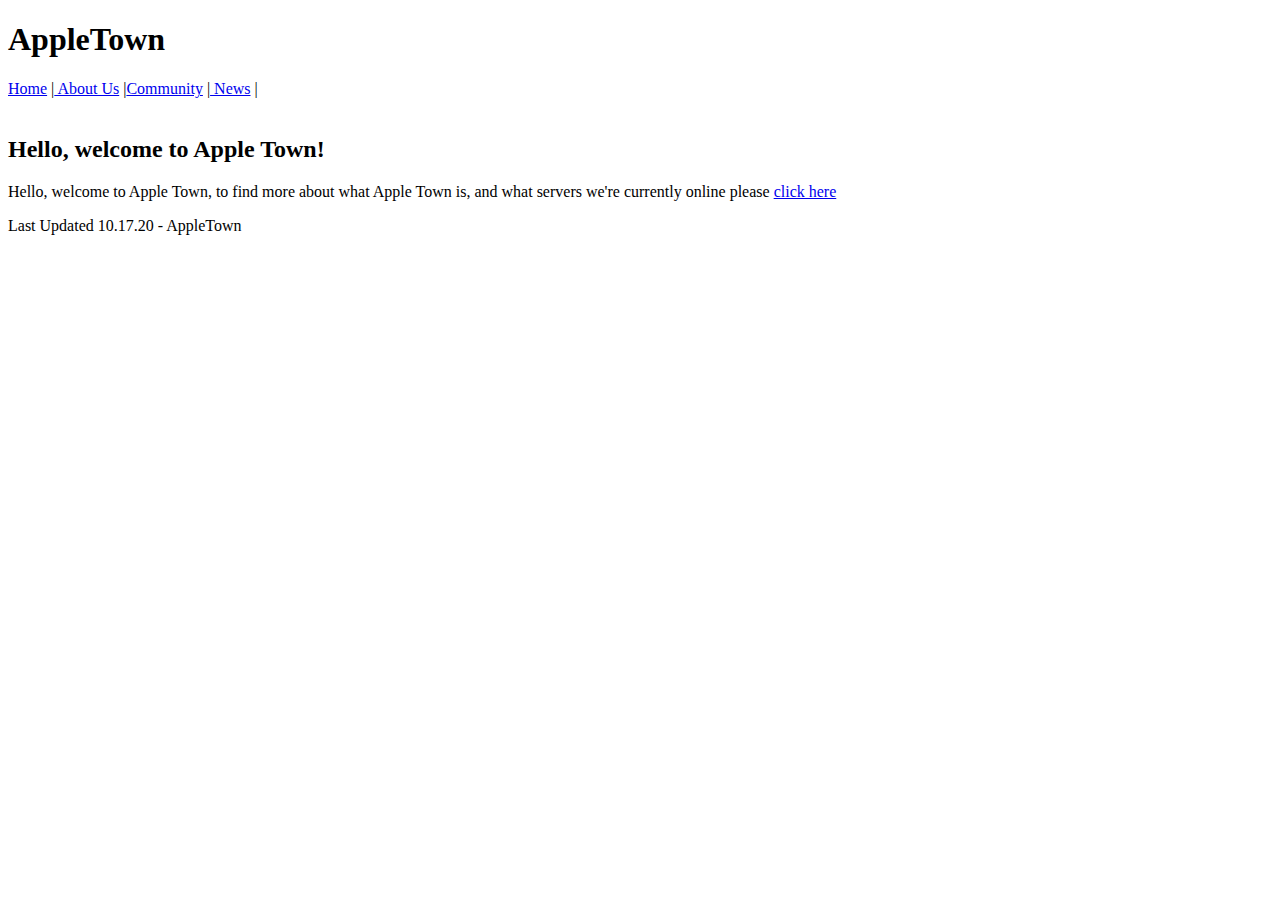
==== AppleTown/index.html @ d91a4553 "Update index.html" ====
<!DOCTYPE html>
<html lang="en-US">
<head>
<meta charset="UTF-8">
<meta name="description" content="AppleTown's Minecraft Official Website">
<meta name="keywords" content="Minecraft,Towny,AppleTown,Server">
<meta name="author" content="ZachTheDoggo">
<meta name="viewport" content="width=device-width, initial-scale=1.0">
<meta name="google-site-verification" content="csGzzpn90Ey1mpt_FVL8iBzejq14GSVXYUHTQ-vIkVc"/>
<title>AppleTown | Home</title>
<link rel = "stylesheet" href = "style.css">
<link rel = "shortcut icon" type = "image/png" href = "Images/AppleTown.png">
</head>
<body>
<h1>AppleTown</h1><nav><a href = "index.html">Home</a> |<a href = "aboutus.html"> About Us</a> |<a href = "community.html">Community</a> |<a href = "#"> News</a> |</nav>
<br>
<h2>Hello, welcome to Apple Town! </h2>
<p>Hello, welcome to Apple Town, to find more about what Apple Town is, and what servers we're currently online please <a href = "aboutus.html">click here</a></p>
<footer>Last Updated 10.17.20 - AppleTown</footer>
</body>
</html>
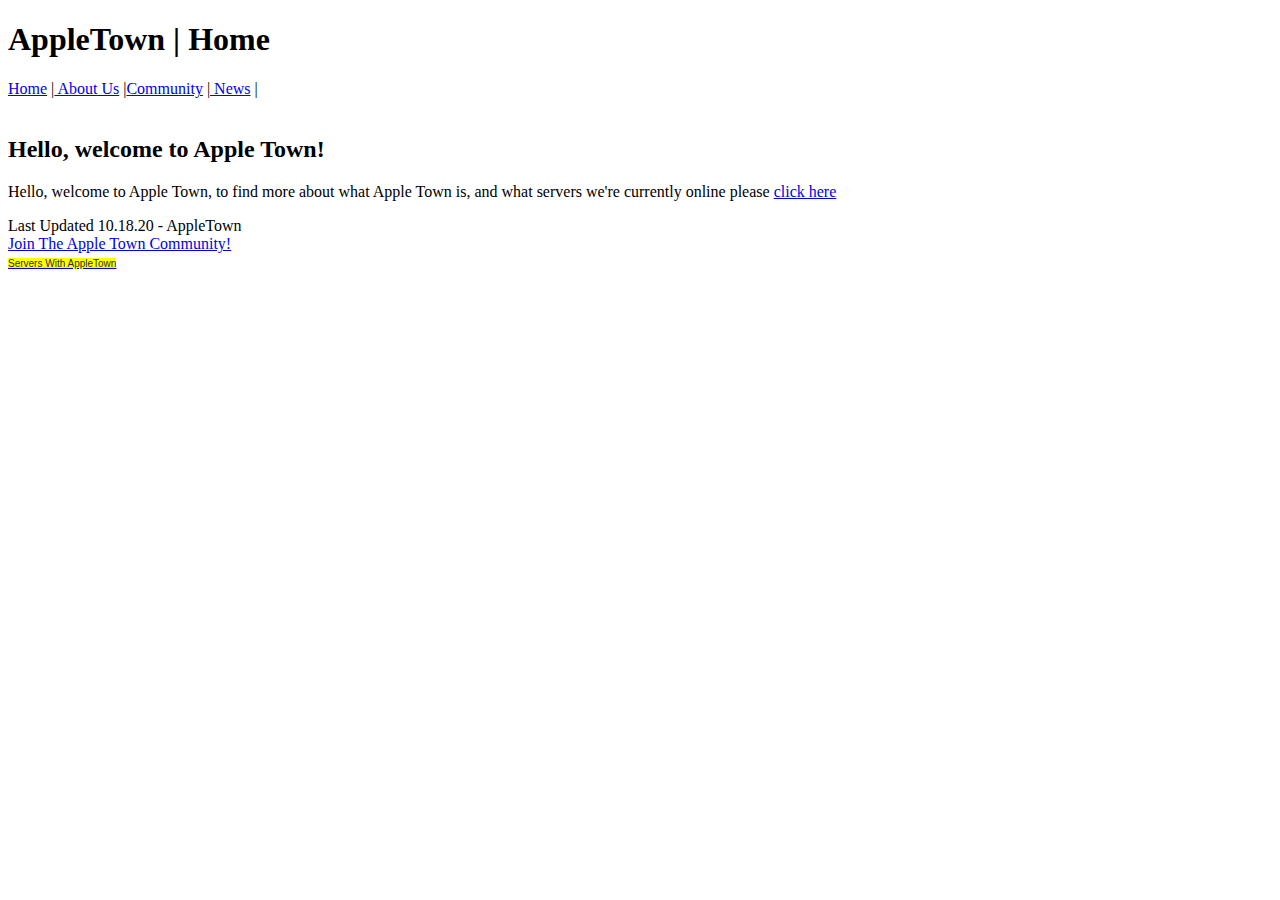
==== commit 01a6d131: "Update index.html" ====
--- a/AppleTown/index.html
+++ b/AppleTown/index.html
@@ -12,10 +12,13 @@
 <link rel = "shortcut icon" type = "image/png" href = "Images/AppleTown.png">
 </head>
 <body>
-<h1>AppleTown</h1><nav><a href = "index.html">Home</a> |<a href = "aboutus.html"> About Us</a> |<a href = "community.html">Community</a> |<a href = "#"> News</a> |</nav>
+<h1>AppleTown | Home</h1><nav><a href = "index.html">Home</a> |<a href = "aboutus.html"> About Us</a> |<a href = "community.html">Community</a> |<a href = "news.html"> News</a> |</nav>
 <br>
 <h2>Hello, welcome to Apple Town! </h2>
 <p>Hello, welcome to Apple Town, to find more about what Apple Town is, and what servers we're currently online please <a href = "aboutus.html">click here</a></p>
-<footer>Last Updated 10.17.20 - AppleTown</footer>
+<footer>Last Updated 10.18.20 - AppleTown <br><a href="community.html">Join The Apple Town Community!</a>
+<br>
+<a href = "Servers-AppleTown.html"><span style="font-family:arial,sans-serif;color:#2E2C2F;font-size:10px;text-decoration:none;background-color:yellow;">Servers With AppleTown</span></a>
+</footer>
 </body>
 </html>
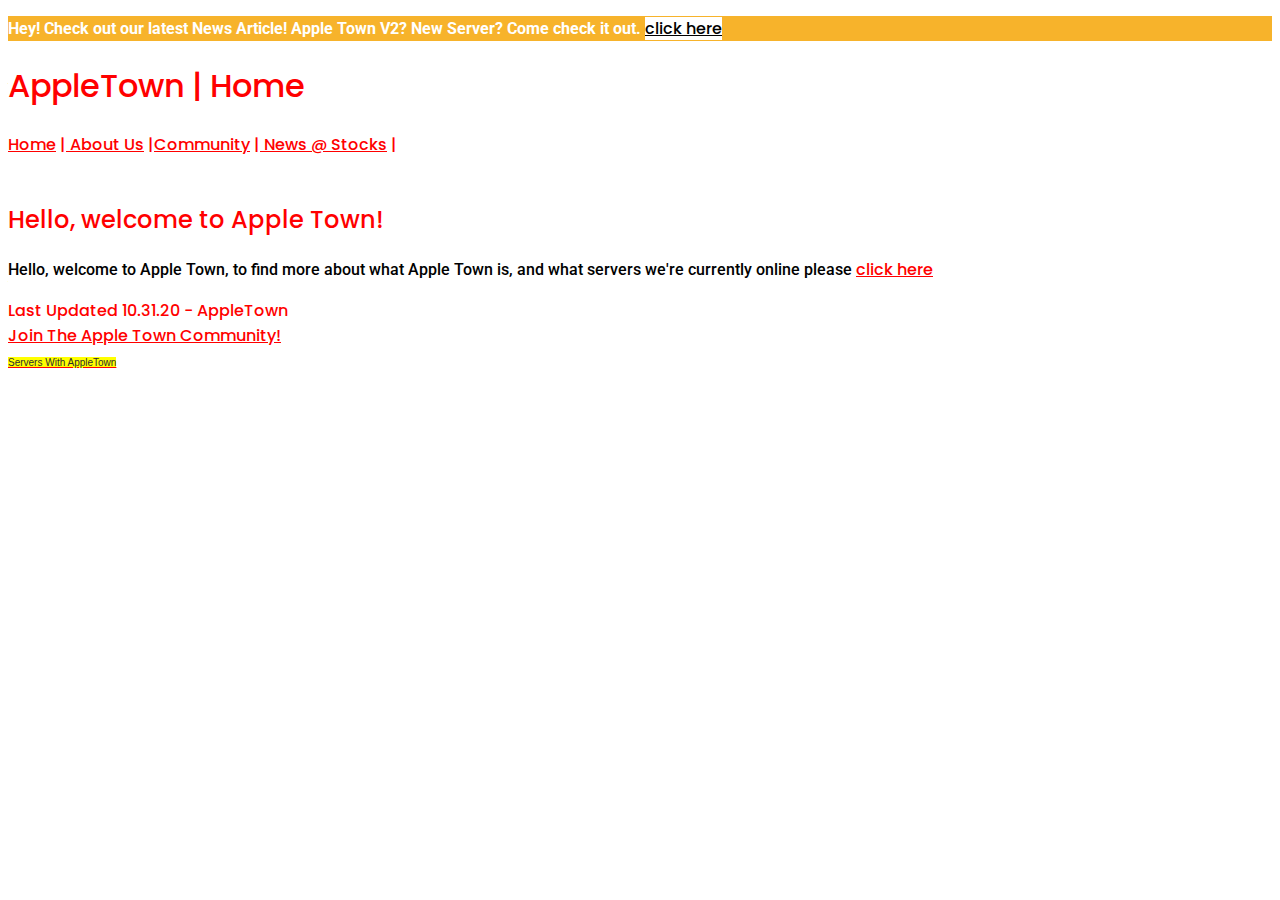
==== commit 753e3214: "Update index.html" ====
--- a/AppleTown/index.html
+++ b/AppleTown/index.html
@@ -12,11 +12,12 @@
 <link rel = "shortcut icon" type = "image/png" href = "Images/AppleTown.png">
 </head>
 <body>
-<h1>AppleTown | Home</h1><nav><a href = "index.html">Home</a> |<a href = "aboutus.html"> About Us</a> |<a href = "community.html">Community</a> |<a href = "news.html"> News</a> |</nav>
+  <p style="background-color:#F7B32B;color:white;font-weight:bold;">Hey! Check out our latest News Article! Apple Town V2? New Server? Come check it out. <a href="news.html" style="background-color:white;color:black;">click here</a></p>
+<h1>AppleTown | Home</h1><nav><a href = "index.html">Home</a> |<a href = "aboutus.html"> About Us</a> |<a href = "community.html">Community</a> |<a href = "news.html"> News @ Stocks</a> |</nav>
 <br>
 <h2>Hello, welcome to Apple Town! </h2>
 <p>Hello, welcome to Apple Town, to find more about what Apple Town is, and what servers we're currently online please <a href = "aboutus.html">click here</a></p>
-<footer>Last Updated 10.18.20 - AppleTown <br><a href="community.html">Join The Apple Town Community!</a>
+<footer>Last Updated 10.31.20 - AppleTown <br><a href="community.html">Join The Apple Town Community!</a>
 <br>
 <a href = "Servers-AppleTown.html"><span style="font-family:arial,sans-serif;color:#2E2C2F;font-size:10px;text-decoration:none;background-color:yellow;">Servers With AppleTown</span></a>
 </footer>
--- a/AppleTown/style.css
+++ b/AppleTown/style.css
@@ -0,0 +1,68 @@
+@import url('https://fonts.googleapis.com/css2?family=Poppins:wght@300;500;900&family=Roboto&display=swap');
+*{
+    font-family: 'Poppins', sans-serif;
+    font-weight:500;
+    color:red;
+}
+
+p{
+    font-family: 'Roboto', sans-serif;
+    color:black;
+}
+
+::selection{
+background-color:coral;
+color:black;
+}
+::-moz-selection{
+background-color:coral;
+color:black;
+}
+.win {
+    width:680px;
+    height:350px;
+    background-repeat: no-repeat;
+    background-size: cover;
+    background-position: center;
+    display: inline-table;
+}
+.stockswin{
+    margin: .5%;
+    background-color: red;
+    background-image:url("Images/StocksThumbnail.png");
+}
+.newswin{
+    background-color:blue;
+    margin: .5%;
+    background-image:url("Images/NewsThumbnail.png");
+}
+.news_stocks-cont {
+    padding: 3%;
+}
+#hyperlink_for-wins{
+    position: relative;
+    top: 310px;
+}
+.center {
+    position: absolute;
+    top: 50%;
+    left: 50%;
+    -ms-transform: translate(-50%, -50%);
+    transform: translate(-50%, -50%);
+    text-align: center;
+}
+#reason404{
+position: absolute;
+text-align: center;
+width:600px;
+height:200px;
+border:1px solid grey;
+background-color:red;
+overflow:scroll;
+left:-110px;
+margin-top: -110px;
+}
+.footer {
+    position: fixed;
+    bottom: 0px;
+}
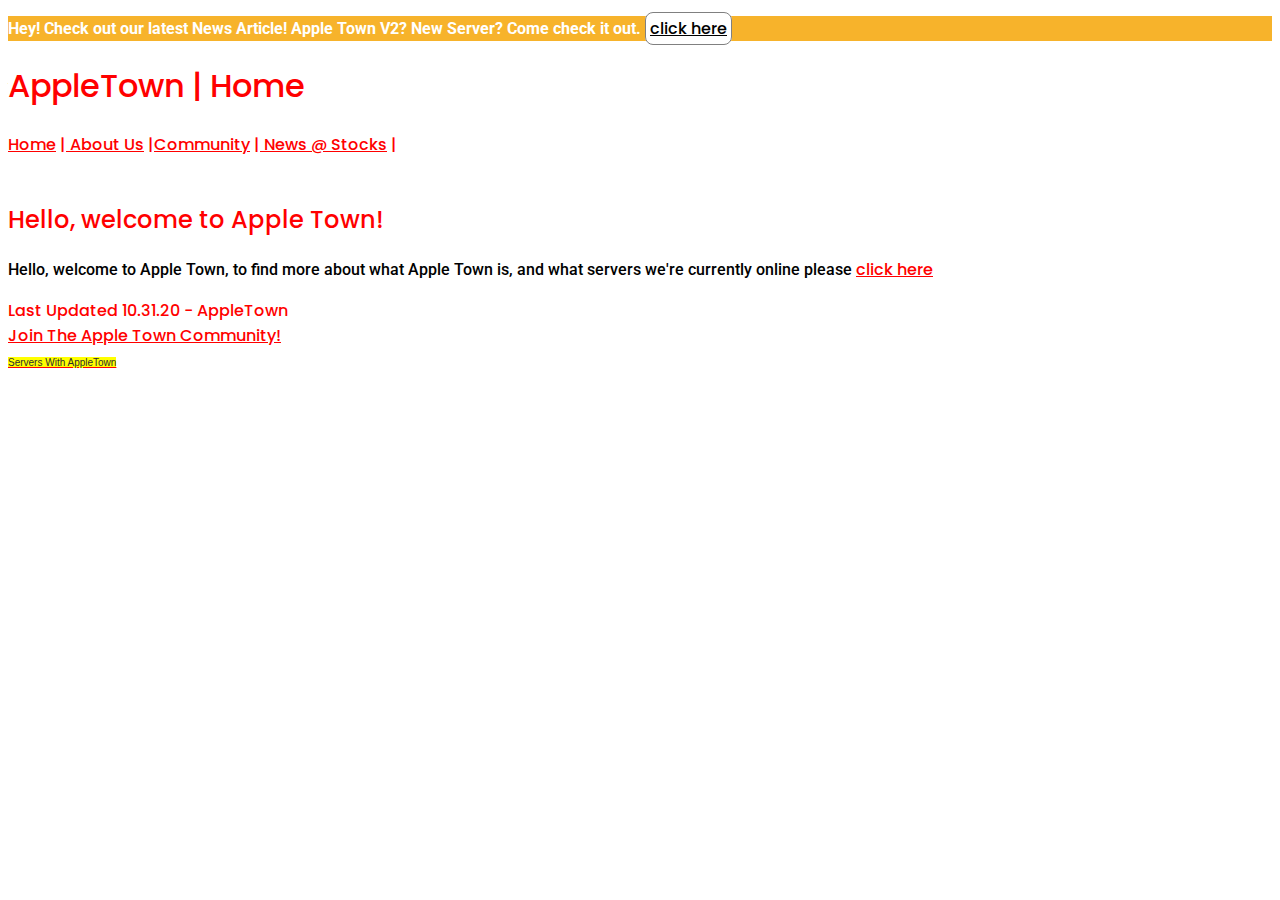
==== commit 4868db72: "Update index.html" ====
--- a/AppleTown/index.html
+++ b/AppleTown/index.html
@@ -12,7 +12,7 @@
 <link rel = "shortcut icon" type = "image/png" href = "Images/AppleTown.png">
 </head>
 <body>
-  <p style="background-color:#F7B32B;color:white;font-weight:bold;">Hey! Check out our latest News Article! Apple Town V2? New Server? Come check it out. <a href="news.html" style="background-color:white;color:black;">click here</a></p>
+  <p style="background-color:#F7B32B;color:white;font-weight:bold;">Hey! Check out our latest News Article! Apple Town V2? New Server? Come check it out. <a href="news.html" style="background-color:white;color:black;border:1px solid grey;border-radius:0.5em 0.5em;padding:4px;">click here</a></p>
 <h1>AppleTown | Home</h1><nav><a href = "index.html">Home</a> |<a href = "aboutus.html"> About Us</a> |<a href = "community.html">Community</a> |<a href = "news.html"> News @ Stocks</a> |</nav>
 <br>
 <h2>Hello, welcome to Apple Town! </h2>
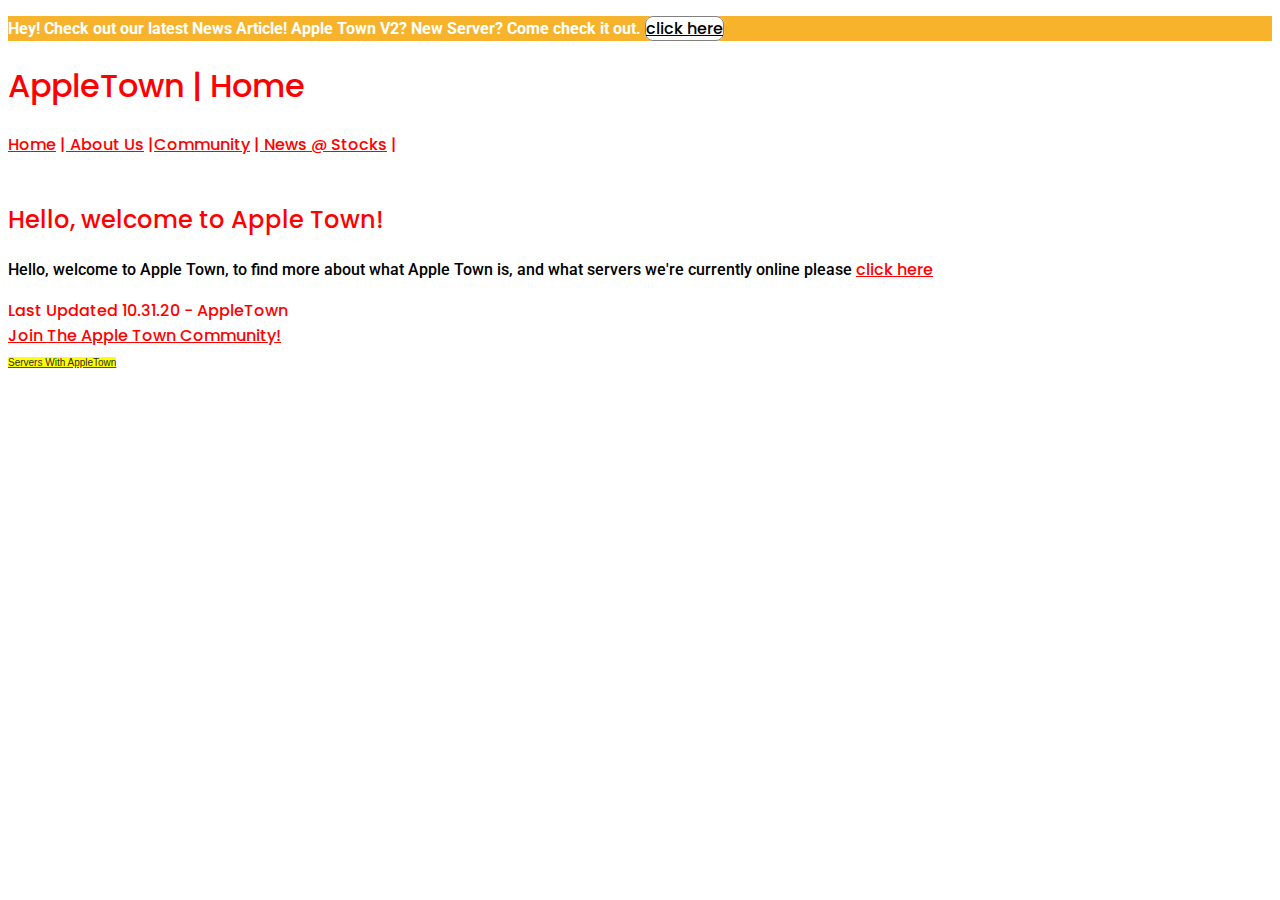
==== commit c51ff88c: "Update index.html" ====
--- a/AppleTown/index.html
+++ b/AppleTown/index.html
@@ -12,7 +12,7 @@
 <link rel = "shortcut icon" type = "image/png" href = "Images/AppleTown.png">
 </head>
 <body>
-  <p style="background-color:#F7B32B;color:white;font-weight:bold;">Hey! Check out our latest News Article! Apple Town V2? New Server? Come check it out. <a href="news.html" style="background-color:white;color:black;border:1px solid grey;border-radius:0.5em 0.5em;padding:4px;">click here</a></p>
+  <p style="background-color:#F7B32B;color:white;font-weight:bold;">Hey! Check out our latest News Article! Apple Town V2? New Server? Come check it out. <a href="news.html" style="background-color:white;color:black;border:1px solid grey;border-radius:0.5em 0.5em;">click here</a></p>
 <h1>AppleTown | Home</h1><nav><a href = "index.html">Home</a> |<a href = "aboutus.html"> About Us</a> |<a href = "community.html">Community</a> |<a href = "news.html"> News @ Stocks</a> |</nav>
 <br>
 <h2>Hello, welcome to Apple Town! </h2>
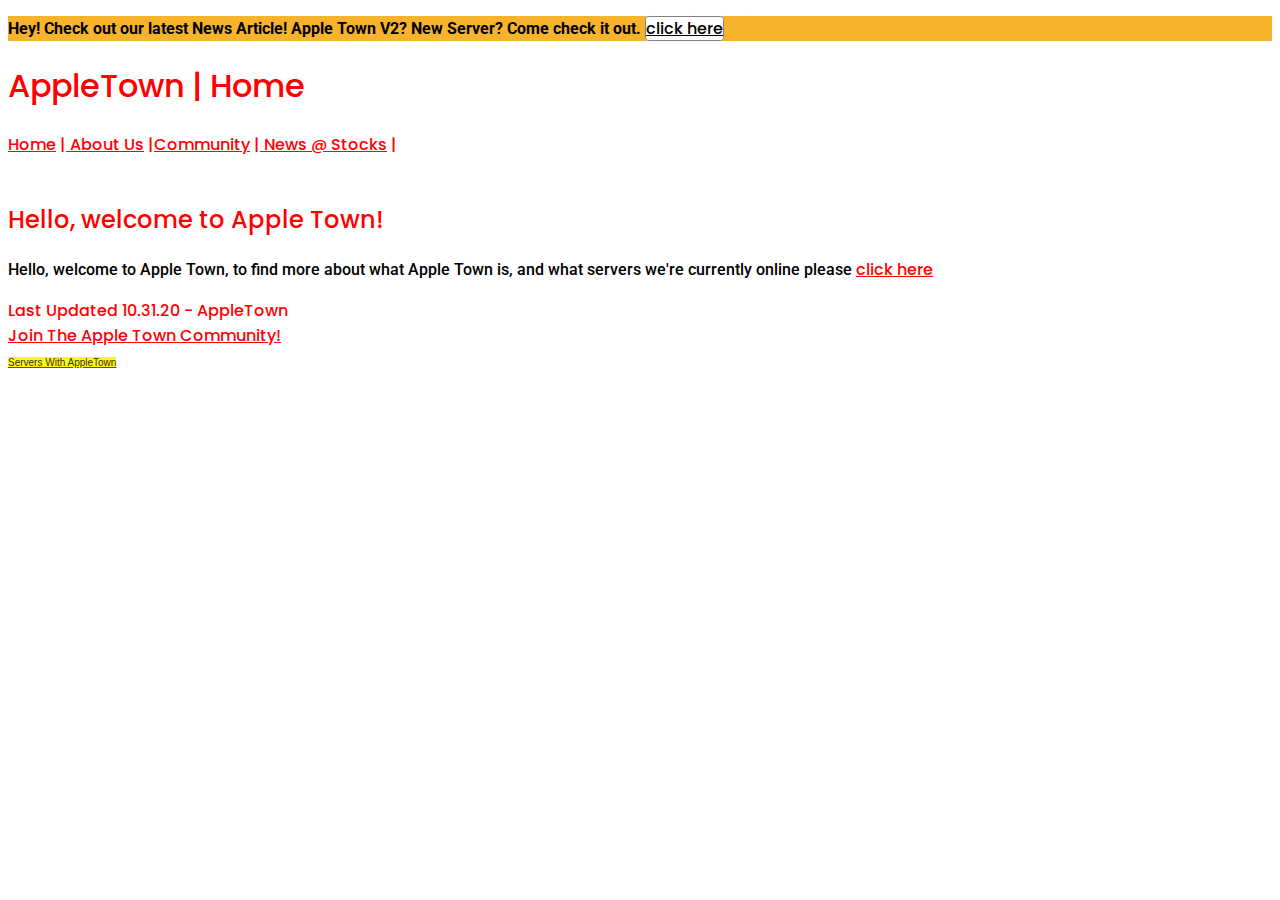
==== commit e4213069: "Update index.html" ====
--- a/AppleTown/index.html
+++ b/AppleTown/index.html
@@ -12,7 +12,7 @@
 <link rel = "shortcut icon" type = "image/png" href = "Images/AppleTown.png">
 </head>
 <body>
-  <p style="background-color:#F7B32B;color:white;font-weight:bold;">Hey! Check out our latest News Article! Apple Town V2? New Server? Come check it out. <a href="news.html" style="background-color:white;color:black;border:1px solid grey;border-radius:0.5em 0.5em;">click here</a></p>
+  <p style="background-color:#F7B32B;color:black;font-weight:bold;">Hey! Check out our latest News Article! Apple Town V2? New Server? Come check it out. <a href="News/v2special.html" style="background-color:white;color:black;border:1px solid grey;border-radius:0.2em 0.2em;">click here</a></p>
 <h1>AppleTown | Home</h1><nav><a href = "index.html">Home</a> |<a href = "aboutus.html"> About Us</a> |<a href = "community.html">Community</a> |<a href = "news.html"> News @ Stocks</a> |</nav>
 <br>
 <h2>Hello, welcome to Apple Town! </h2>
